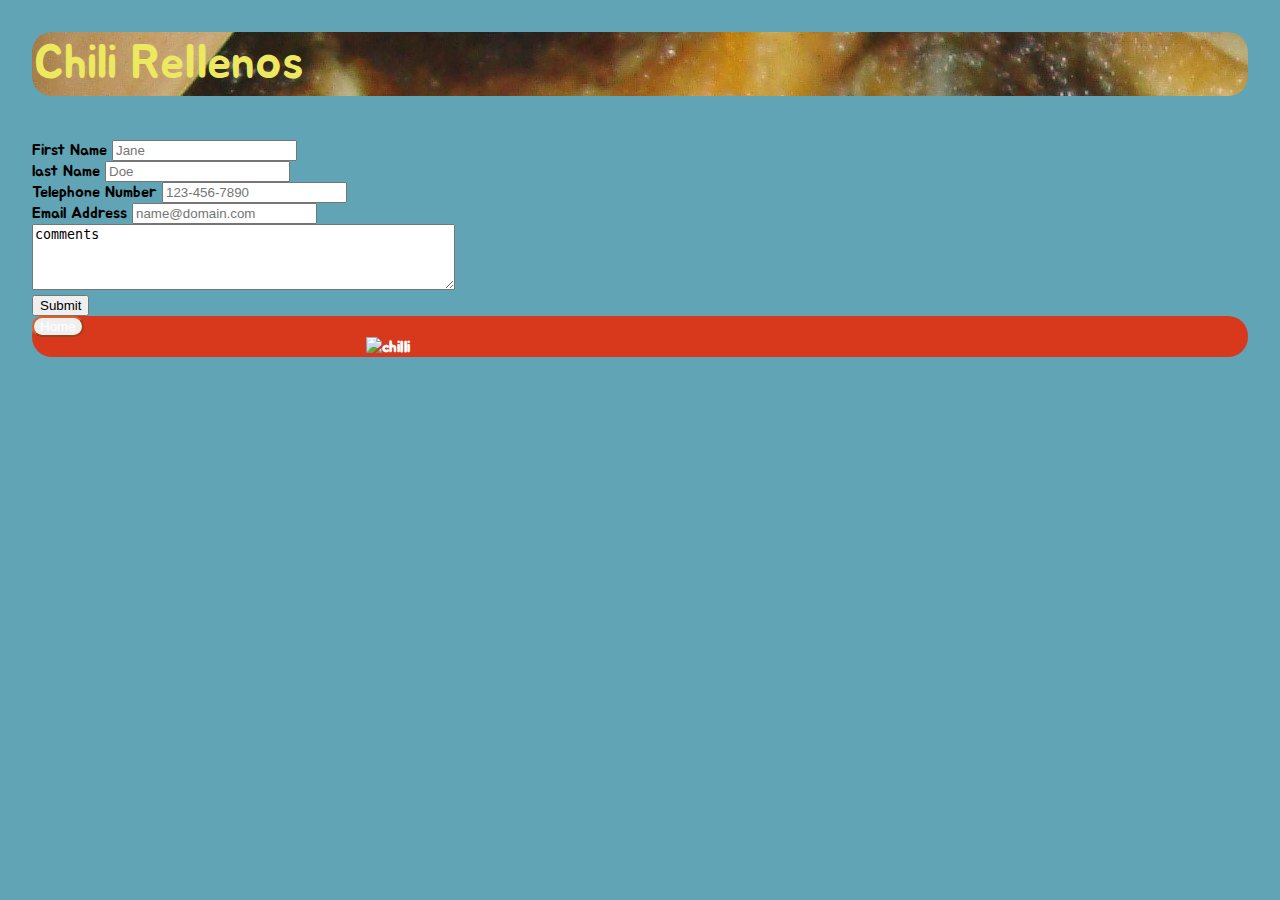
==== basic.html @ aa7214e2 "responsive web design" ====
<!DOCTYPE html>
<html lang="en">
    <link href="https://fonts.googleapis.com/css2?family=Jua&display=swap" rel="stylesheet">
    <link rel="stylesheet" href="https://stackpath.bootstrapcdn.com/bootstrap/4.5.0/css/bootstrap.min.css" integrity="sha384-9aIt2nRpC12Uk9gS9baDl411NQApFmC26EwAOH8WgZl5MYYxFfc+NcPb1dKGj7Sk" crossorigin="anonymous">
    <link rel="stylesheet" href="Chille.css">
<head>
    <meta charset="UTF-8">
    <meta name="viewport" content="width=device-width, initial-scale=1.0">
    <title>Document</title>
</head>
<style>
    body {
        background-color: rgba(68, 147, 167, 0.842);
        margin: 2em;
        color: #000;
        font-family: 'Jua', sans-serif;
       
    }
    img {
        display: block;
        margin-left: auto;
        margin-right: auto;
        width: 45%;
    }
    
    header {
      
        padding: .04em;
        font-size: 3em;
        background-color: rgba(247, 160, 78, 0.979);
        border-radius: 20px;
        background-image: url('/PIC/bg.jpg'); opacity: 90%;
        color: rgb(252, 241, 88);

        

    }
    .btn-group-sm>.btn, .btn-sm {
   border-color: rgba(226, 76, 6, 0.897);
   border-width: 2px;
   color: white;
   font-weight:normal;
   
       
       
   
   
}

    </style>
    
<body>
    <header>Chili Rellenos</header>
    <br>
    <form action="/action_page.php" method="post">
        <div class="container">
            <div class="row">                
               <div class="col-sm-6">
                    <div class="form-group">
                        <label for="fname">First Name</label>                    
                        <input class="form-control" type="text" id="fname" name="fname" required placeholder="Jane">
                    </div> 
                </div>                   
                <div class="col-sm-6">
                    <div class="form-group">
                        <label for="lname">last Name</label>                        
                        <input class="form-control" type="text" id="lname" name="lname" required placeholder="Doe">
                    </div>  
                </div>                     
            </div>   
            <div class="row">                
                <div class="col-sm-6">
                     <div class="form-group">
                        <label for="phone">Telephone Number</label>
                        <input class="form-control" type="tel" id="tel" name="tel" required placeholder="123-456-7890"> 
                     </div> 
                 </div>                   
                 <div class="col-sm-6">
                     <div class="form-group">
                        <label for="email">Email Address</label>
                        <input class="form-control" type="text" id="email" name="email" required placeholder="name@domain.com"> 
                     </div>  
                 </div>                     
             </div>  
             <div class="row">
                 <div class="col-sm-12">
                     <div class="form-group"><textarea name="comments" rows="4" cols="50">comments</textarea>
                        <br>
                        <input type="submit" value="Submit">                        
                     </div>
                </div>
            </div>  
        </div> 
          
    </form>
         <div class="btn-group">
            <button type="button" class="btn btn-sm btn-outline-secondary" onclick="window.location.href='index.html';">Home
            </button>

            <!-- <a href="index.htm" class="img-fluid"></a> -->
            <div class="img">        
                <img src="https://images.unsplash.com/photo-1535041422672-8c3254ab3abe?ixlib=rb-1.2.1&ixid=eyJhcHBfaWQiOjEyMDd9&auto=format&fit=crop&w=500&q=60" alt="chilli" width="auto"> 
            </div>
        </div>
</body>
</html>
---- Chille.css ----
@import "http://code.ionicframework.com/ionicons/2.0.1/css/ionicons.min.css";

h1 {
    text-shadow:  rgba(25, 33, 34, 0.767) .5px .5px 5px;
    text-align: center;
    padding: 10px,10px;
    box-shadow: rgba(80, 71, 54, 0.877) 10px 10px 10px;
    border-radius: 20px;
    color: rgb(252, 241, 88);
    background-image: url('/PIC/bg.jpg'); height: 150px;
    font-size: 120px;
                     
}

body {
    background-color: rgba(230, 149, 73, 0.795);
    font-family: 'Jua', sans-serif;
    margin: 2em;
    font-weight: bold,100em;
    
       
}
.album {
    padding: 1em;
}
h2 {
    color: rgb(40, 46, 48);
   
  
}
h3 {
    color: rgb(0, 0, 0);
   background-color: rgba(90, 185, 209, 0.897);
    padding: 10px;
    box-shadow: rgba(38, 58, 59, 0.623) 10px 10px 10px;
    border-radius: 10px;
    text-align: center;
    margin-top: 2em,2em;
    
}
table {
    text-align: center;
    margin-right: auto;
    margin-left: auto;
    font-size: 20px;
    border: solid 1px 230, 149, 73, 0.656;
 
    
}

th,td,tr {
    border: solid 2.5px rgba(90, 185, 209, 0.986);
    color: rgb(0, 0, 0);
}
ol {
    font-size: 40px;
    text-align: center;
    color: rgb(8, 8, 8);
    font-weight: 900;
    margin-left: -1em;
   
    
    
}
footer {
    text-align: right;
}

.card-body
{
    background-color: rgba(101, 186, 207, 0.842);
    
}
 .btn-group {
     background-color: #d8391d;
     color: white;
     font-weight: bold;
     border-radius: 20px;
 }
 .container {
     border-radius: 20px;
     padding-top: 1.5em;
 }
.row {
    border-radius: 20px;
}

.ion-social-reddit-outline {
    border-radius: 50%;
    background-color: rgba(102, 150, 197, 0.856);
    box-shadow: dimgray 5px 5px 5px;
}
.img {
    border-radius: 20px;
}
.d-flex justify-content-between align-items-center {
    color: white;
    
}
.btn-outline-secondary {
    color: #ececcafd;
    border-color: #6c757d00;
}
.text-muted {
    color: rgb(0, 0, 0)!important;
}


.btn-outline-secondary:not(:disabled):not(.disabled).active, .btn-outline-secondary:not(:disabled):not(.disabled):active, .show>.btn-outline-secondary.dropdown-toggle {
    color: rgb(0, 0, 0);
    background-color: #d33b3b;
    border-color: #14161800;
}
.btn {
    border-radius: 20px;
    
}
.btn-outline-secondary:hover {
    color: #fff;
    background-color: #6567e6;
    border-color: #6c757d00;
}

.shadow-sm {
    box-shadow: 0 .125rem .25rem rgba(0,0,0,.075)!important;
    
} 
.card {
    position: relative;
    display: -ms-flexbox;
    display: flex;
    -ms-flex-direction: column;
    flex-direction: column;
    min-width: 0;
    word-wrap: break-word;
    background-color: rgba(230, 149, 73, 0.795);
    background-clip: border-box;
    border: .1px solid rgba(0, 0, 0, 0);
    border-radius: 20px;
}
a {
    border-radius: 20px;
}
@media screen and (max-width: 768px) {
 h1 {
     font-size: 70px;
 }
}
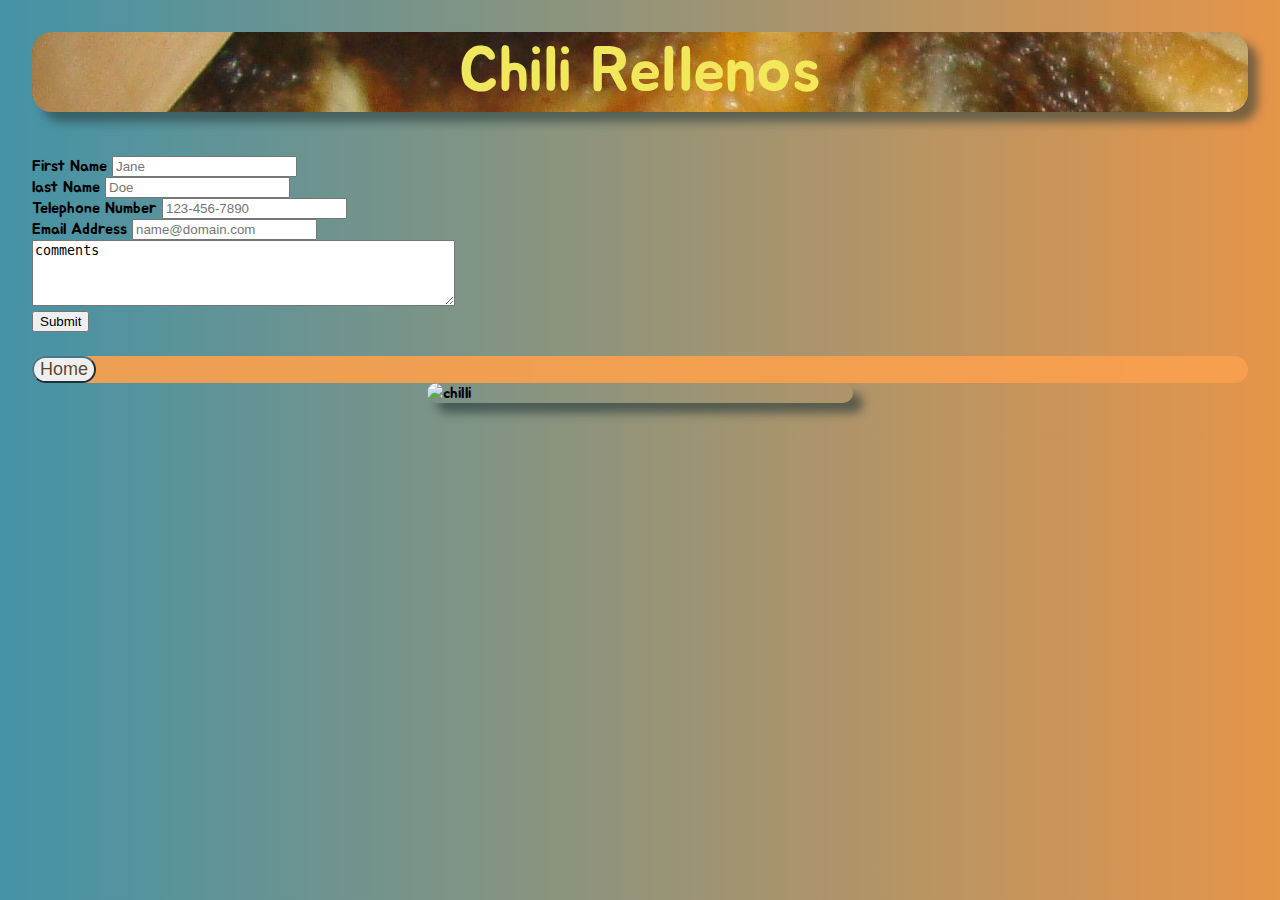
==== commit 66a2af50: "responsive web design2" ====
--- a/basic.html
+++ b/basic.html
@@ -14,39 +14,33 @@
         margin: 2em;
         color: #000;
         font-family: 'Jua', sans-serif;
-       
-    }
+        background-image: linear-gradient(to right,rgb(68, 147, 167) 0%,rgb(230, 149, 73) 100%);        
+           }
     img {
         display: block;
         margin-left: auto;
         margin-right: auto;
-        width: 45%;
-    }
-    
-    header {
+        width: 35%;  
+        border-radius: 20px;      
+        box-shadow: rgba(38, 58, 59, 0.623) 10px 10px 10px;        
+            }    
+    header {      
       
-        padding: .04em;
-        font-size: 3em;
+        font-size: 4em;
         background-color: rgba(247, 160, 78, 0.979);
         border-radius: 20px;
         background-image: url('/PIC/bg.jpg'); opacity: 90%;
-        color: rgb(252, 241, 88);
-
-        
-
-    }
+        color: rgb(252, 241, 88);     
+        box-shadow: rgba(38, 58, 59, 0.623) 10px 10px 10px;
+        text-align: center;
+          }
     .btn-group-sm>.btn, .btn-sm {
-   border-color: rgba(226, 76, 6, 0.897);
+   border-color: rgba(69, 115, 136, 0.979);
    border-width: 2px;
-   color: white;
-   font-weight:normal;
-   
-       
-       
-   
-   
-}
-
+   color: rgba(63, 39, 11, 0.849);
+   font-weight:normal;  
+   font-size: large;       
+       }
     </style>
     
 <body>
@@ -93,14 +87,14 @@
         </div> 
           
     </form>
-         <div class="btn-group">
+    <div class="container">
+         <div class="btn-group" style="background-color:rgba(247, 160, 78, 0.938)">
             <button type="button" class="btn btn-sm btn-outline-secondary" onclick="window.location.href='index.html';">Home
             </button>
-
-            <!-- <a href="index.htm" class="img-fluid"></a> -->
-            <div class="img">        
+         </div>
+           <div class="img">        
                 <img src="https://images.unsplash.com/photo-1535041422672-8c3254ab3abe?ixlib=rb-1.2.1&ixid=eyJhcHBfaWQiOjEyMDd9&auto=format&fit=crop&w=500&q=60" alt="chilli" width="auto"> 
-            </div>
-        </div>
+           </div>        
+     </div>
 </body>
 </html>--- a/Chille.css
+++ b/Chille.css
@@ -9,46 +9,36 @@
     border-radius: 20px;
     color: rgb(252, 241, 88);
     background-image: url('/PIC/bg.jpg'); height: 150px;
-    font-size: 120px;
-                     
+    font-size: 120px;                     
 }
-
 body {
-    background-color: rgba(230, 149, 73, 0.795);
+    background-image: linear-gradient(to right,rgb(230, 149, 73) 0%,rgb(68, 147, 167) 100%);
     font-family: 'Jua', sans-serif;
     margin: 2em;
-    font-weight: bold,100em;
-    
-       
-}
+    font-weight: bold,100em;    
+       }
 .album {
     padding: 1em;
 }
 h2 {
-    color: rgb(40, 46, 48);
-   
-  
-}
+    color: rgb(40, 46, 48);   
+  }
 h3 {
     color: rgb(0, 0, 0);
-   background-color: rgba(90, 185, 209, 0.897);
+    background-image: linear-gradient(to right,rgb(68, 147, 167) 0%,rgb(230, 149, 73) 100%); 
     padding: 10px;
     box-shadow: rgba(38, 58, 59, 0.623) 10px 10px 10px;
     border-radius: 10px;
     text-align: center;
-    margin-top: 2em,2em;
-    
-}
+    margin-top: 2em,2em;    
+}  
 table {
     text-align: center;
     margin-right: auto;
     margin-left: auto;
     font-size: 20px;
-    border: solid 1px 230, 149, 73, 0.656;
- 
-    
-}
-
+    border: solid 1px 230, 149, 73, 0.656; 
+    }
 th,td,tr {
     border: solid 2.5px rgba(90, 185, 209, 0.986);
     color: rgb(0, 0, 0);
@@ -58,24 +48,18 @@
     text-align: center;
     color: rgb(8, 8, 8);
     font-weight: 900;
-    margin-left: -1em;
-   
-    
-    
-}
+    margin-left: -1em;       
+    }   
 footer {
     text-align: right;
 }
-
 .card-body
 {
-    background-color: rgba(101, 186, 207, 0.842);
-    
+    background-color: rgba(101, 186, 207, 0.842);    
 }
  .btn-group {
-     background-color: #d8391d;
-     color: white;
-     font-weight: bold;
+     background-color: #c44a1a;
+     color: white;     
      border-radius: 20px;
  }
  .container {
@@ -85,7 +69,6 @@
 .row {
     border-radius: 20px;
 }
-
 .ion-social-reddit-outline {
     border-radius: 50%;
     background-color: rgba(102, 150, 197, 0.856);
@@ -105,8 +88,6 @@
 .text-muted {
     color: rgb(0, 0, 0)!important;
 }
-
-
 .btn-outline-secondary:not(:disabled):not(.disabled).active, .btn-outline-secondary:not(:disabled):not(.disabled):active, .show>.btn-outline-secondary.dropdown-toggle {
     color: rgb(0, 0, 0);
     background-color: #d33b3b;
@@ -117,14 +98,13 @@
     
 }
 .btn-outline-secondary:hover {
-    color: #fff;
-    background-color: #6567e6;
-    border-color: #6c757d00;
+    color: rgb(24, 16, 16);
+    background-color: #e99240;
+    border-color: #16191bc4;
 }
 
 .shadow-sm {
-    box-shadow: 0 .125rem .25rem rgba(0,0,0,.075)!important;
-    
+    box-shadow: 0 .125rem .25rem rgba(0,0,0,.075)!important;    
 } 
 .card {
     position: relative;
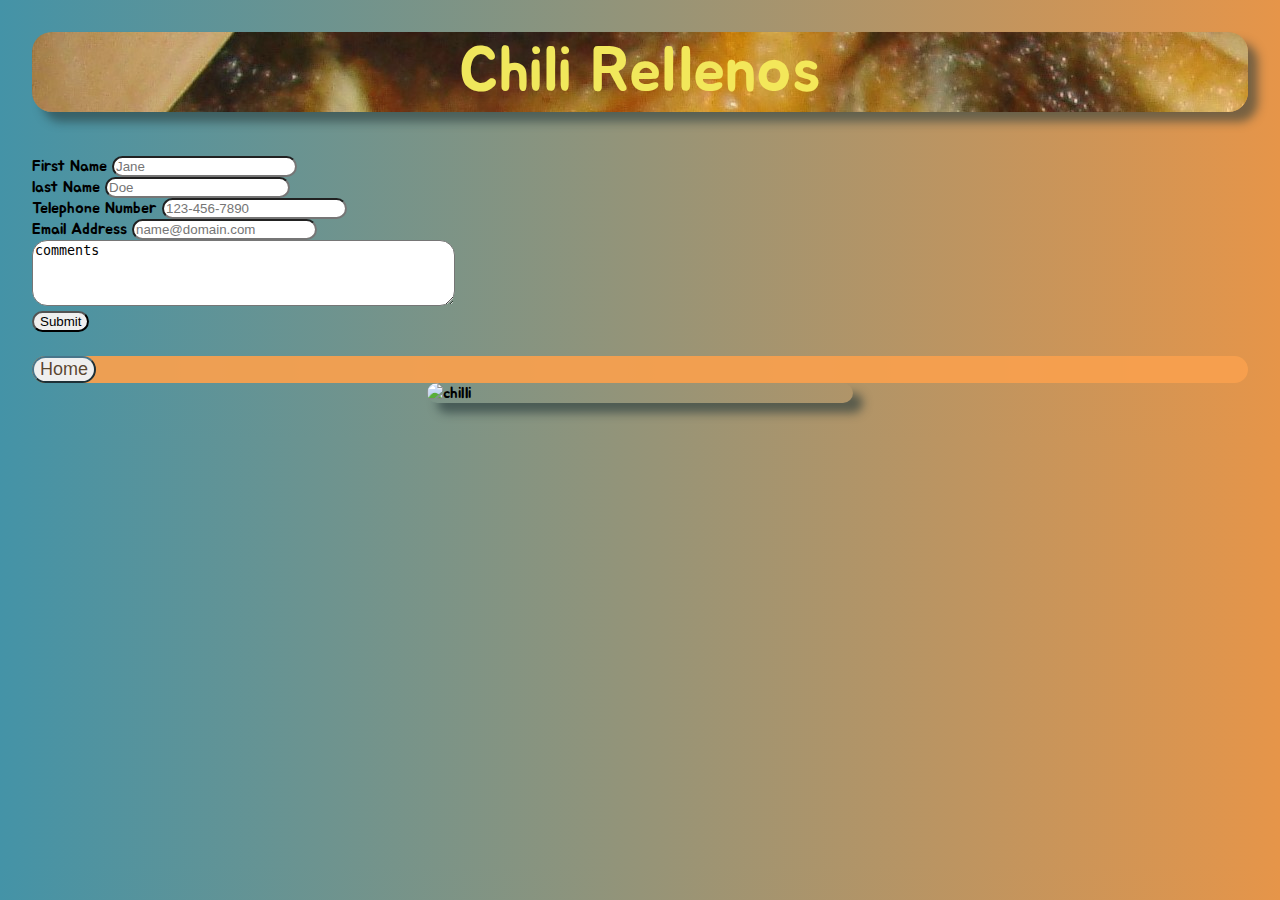
==== commit 581b1755: "responsive web design3" ====
--- a/basic.html
+++ b/basic.html
@@ -41,6 +41,7 @@
    font-weight:normal;  
    font-size: large;       
        }
+     
     </style>
     
 <body>
@@ -52,13 +53,13 @@
                <div class="col-sm-6">
                     <div class="form-group">
                         <label for="fname">First Name</label>                    
-                        <input class="form-control" type="text" id="fname" name="fname" required placeholder="Jane">
+                        <input class="form-control" type="text" id="fname" name="fname" required placeholder="Jane" style="border-radius: 15px;">
                     </div> 
                 </div>                   
                 <div class="col-sm-6">
                     <div class="form-group">
                         <label for="lname">last Name</label>                        
-                        <input class="form-control" type="text" id="lname" name="lname" required placeholder="Doe">
+                        <input class="form-control" type="text" id="lname" name="lname" required placeholder="Doe" style="border-radius: 15px;">
                     </div>  
                 </div>                     
             </div>   
@@ -66,21 +67,21 @@
                 <div class="col-sm-6">
                      <div class="form-group">
                         <label for="phone">Telephone Number</label>
-                        <input class="form-control" type="tel" id="tel" name="tel" required placeholder="123-456-7890"> 
+                        <input class="form-control" type="tel" id="tel" name="tel" required placeholder="123-456-7890" style="border-radius: 15px;"> 
                      </div> 
                  </div>                   
                  <div class="col-sm-6">
                      <div class="form-group">
                         <label for="email">Email Address</label>
-                        <input class="form-control" type="text" id="email" name="email" required placeholder="name@domain.com"> 
+                        <input class="form-control" type="text" id="email" name="email" required placeholder="name@domain.com" style="border-radius: 15px;"> 
                      </div>  
                  </div>                     
              </div>  
              <div class="row">
                  <div class="col-sm-12">
-                     <div class="form-group"><textarea name="comments" rows="4" cols="50">comments</textarea>
+                     <div class="form-group"><textarea name="comments" rows="4" cols="50" style="border-radius: 15px;">comments</textarea>
                         <br>
-                        <input type="submit" value="Submit">                        
+                        <input type="submit" value="Submit" style="border-radius: 15px;">                        
                      </div>
                 </div>
             </div>  
--- a/Chille.css
+++ b/Chille.css
@@ -55,7 +55,8 @@
 }
 .card-body
 {
-    background-color: rgba(101, 186, 207, 0.842);    
+    background-color: rgba(85, 168, 189, 0.884);    
+    border-radius: 20px;
 }
  .btn-group {
      background-color: #c44a1a;
@@ -114,10 +115,11 @@
     flex-direction: column;
     min-width: 0;
     word-wrap: break-word;
-    background-color: rgba(230, 149, 73, 0.795);
+    background-color: rgba(230, 149, 73, 0);
     background-clip: border-box;
     border: .1px solid rgba(0, 0, 0, 0);
     border-radius: 20px;
+    box-shadow: rgba(38, 58, 59, 0.623) 10px 10px 10px;
 }
 a {
     border-radius: 20px;
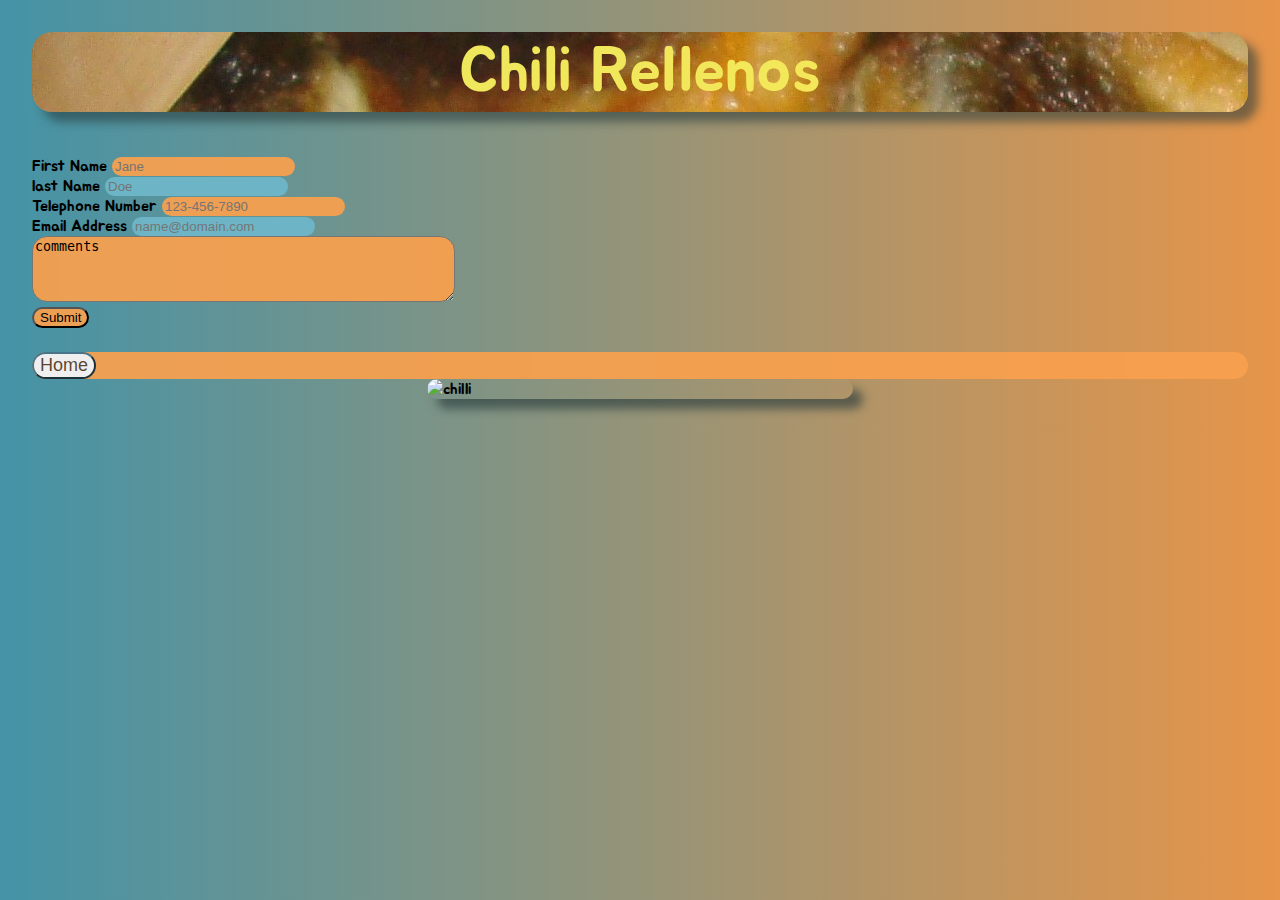
==== commit 8a64c75e: "responsive web design w styleing" ====
--- a/basic.html
+++ b/basic.html
@@ -41,6 +41,9 @@
    font-weight:normal;  
    font-size: large;       
        }
+       .form-control {
+        border: 1px solid #ced4da00;
+       }
      
     </style>
     
@@ -53,13 +56,13 @@
                <div class="col-sm-6">
                     <div class="form-group">
                         <label for="fname">First Name</label>                    
-                        <input class="form-control" type="text" id="fname" name="fname" required placeholder="Jane" style="border-radius: 15px;">
+                        <input class="form-control" type="text" id="fname" name="fname" required placeholder="Jane" style="border-radius: 15px;background-color:rgba(247, 160, 78, 0.938)">
                     </div> 
                 </div>                   
                 <div class="col-sm-6">
                     <div class="form-group">
                         <label for="lname">last Name</label>                        
-                        <input class="form-control" type="text" id="lname" name="lname" required placeholder="Doe" style="border-radius: 15px;">
+                        <input class="form-control" type="text" id="lname" name="lname" required placeholder="Doe" style="border-radius: 15px;background-color:rgba(109, 181, 199, 0.993)">
                     </div>  
                 </div>                     
             </div>   
@@ -67,21 +70,21 @@
                 <div class="col-sm-6">
                      <div class="form-group">
                         <label for="phone">Telephone Number</label>
-                        <input class="form-control" type="tel" id="tel" name="tel" required placeholder="123-456-7890" style="border-radius: 15px;"> 
+                        <input class="form-control" type="tel" id="tel" name="tel" required placeholder="123-456-7890" style="border-radius: 15px;background-color:rgba(247, 160, 78, 0.938)"> 
                      </div> 
                  </div>                   
                  <div class="col-sm-6">
                      <div class="form-group">
                         <label for="email">Email Address</label>
-                        <input class="form-control" type="text" id="email" name="email" required placeholder="name@domain.com" style="border-radius: 15px;"> 
+                        <input class="form-control" type="text" id="email" name="email" required placeholder="name@domain.com" style="border-radius: 15px;background-color:rgba(109, 181, 199, 0.993)"> 
                      </div>  
                  </div>                     
              </div>  
              <div class="row">
                  <div class="col-sm-12">
-                     <div class="form-group"><textarea name="comments" rows="4" cols="50" style="border-radius: 15px;">comments</textarea>
-                        <br>
-                        <input type="submit" value="Submit" style="border-radius: 15px;">                        
+                     <div class="form-group"><textarea name="comments" rows="4" cols="50" style="border-radius: 15px;background-color:rgba(247, 160, 78, 0.938)">comments</textarea>
+                        <br>                        
+                        <input type="submit" value="Submit" style="border-radius: 15px;background-color:rgba(247, 160, 78, 0.938)">                        
                      </div>
                 </div>
             </div>  
